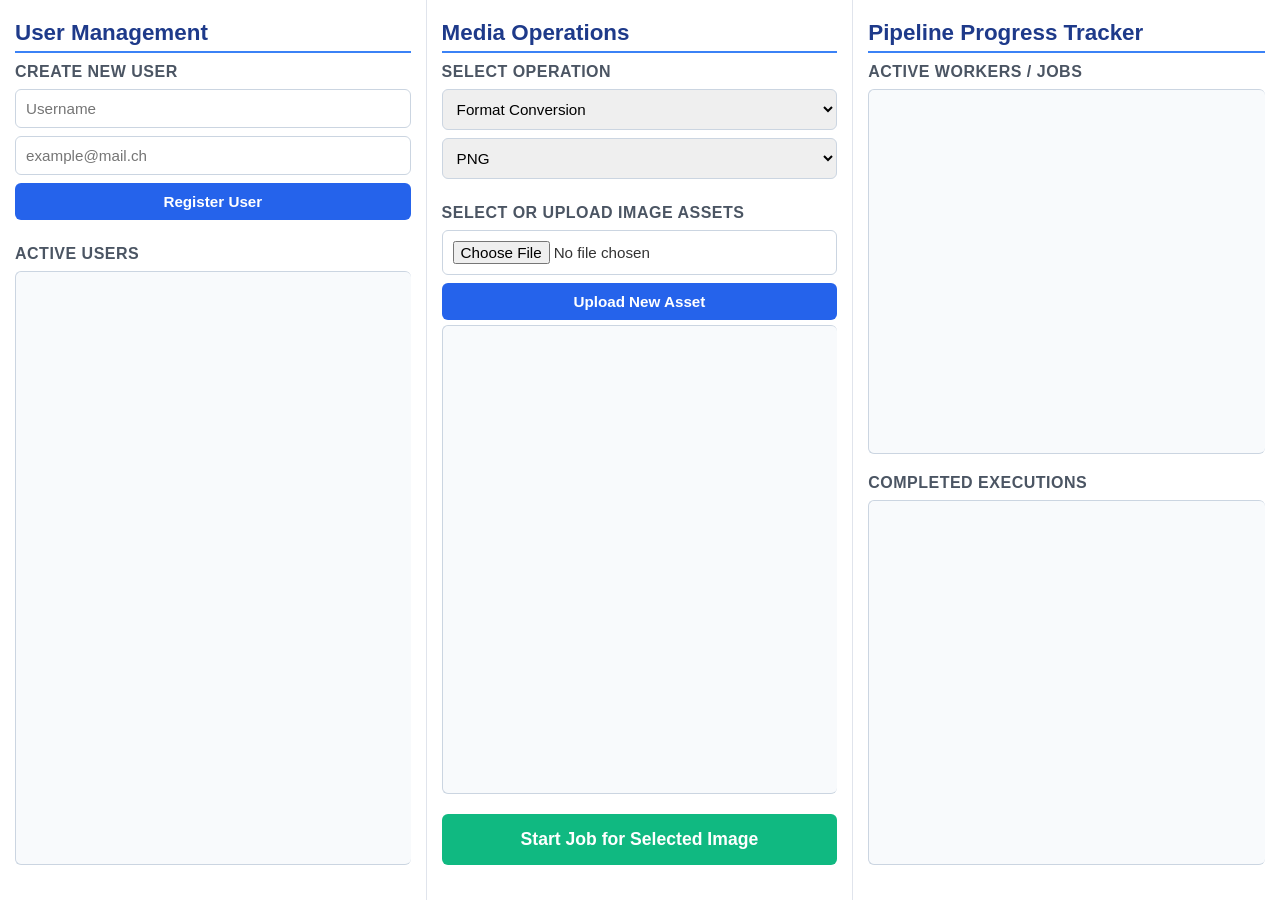
==== src/main/resources/static/index.html @ 2d4f1ee6 "partial ui work" ====
<!DOCTYPE html>
<html lang="en">
		<head>
				<meta charset="UTF-8">
				<meta name="viewport" content="width=device-width, initial-scale=1.0">
				<link href="style.css" rel="stylesheet">
				<title>Cloud-Native Image Processing Pipeline</title>
		</head>
		<body>
				<div class="container">

						<div class="column">
								<div class="row header-row">
										<h2>User Management</h2>
								</div>

								<div class="row form-row">
										<h3>Create New User</h3>
										<div class="input-group">
												<input type="text" id="usernameInput" placeholder="Username" required>
												<input type="email" id="emailInput" placeholder="example@mail.ch" required>
												<button onclick="createUser()">Register User</button>
										</div>
								</div>  

								<div class="row list-row">
										<h3>Active Users</h3>
										<div class="column list-box" id="usersList">
										</div>
								</div>  
						</div>  

						<div class="column">
								<div class="row header-row">
										<h2>Media Operations</h2>
								</div>

								<div class="row form-row">
										<h3>Select Operation</h3>
										<div class="input-group">
												<select id="operationSelect">
														<option value="FORMAT_CONVERSION">Format Conversion</option>
												</select>
												<select id="targetFormatSelect">
														<option value="png">PNG</option>
														<option value="jpg">JPEG</option>
														<option value="gif">GIF</option>
												</select>
										</div>
								</div>  

								<div class="row list-row">
										<h3>Select or Upload Image Assets</h3>
										<div class="input-group file-upload-box">
												<input type="file" id="imageFileInput" accept="image/*">
												<button onclick="uploadImage()">Upload New Asset</button>
										</div>
										<div class="column list-box" id="imagesList">
										</div>
								</div>  

								<div class="row action-row">
										<button class="btn-primary" onclick="triggerPipelineJob()">Start Job for Selected Image</button>
								</div>  
						</div>  

						<div class="column">
								<div class="row header-row">
										<h2>Pipeline Progress Tracker</h2>
								</div>

								<div class="row list-row half-height">
										<h3>Active Workers / Jobs</h3>
										<div class="column list-box tracking-box" id="runningJobsList">
										</div>
								</div>  

								<div class="row list-row half-height">
										<h3>Completed Executions</h3>
										<div class="column list-box tracking-box" id="finishedJobsList">
										</div>
								</div>  
						</div>  

				</div>  
				<script src="script.js"></script>
		</body>
</html>
---- src/main/resources/static/style.css ----
* {
		box-sizing: border-box;
}

body, html {
		margin: 0;
		padding: 0;
		font-family: 'Segoe UI', -apple-system, BlinkMacSystemFont, Roboto, sans-serif;
		background-color: #f4f6f9;
		color: #333;
}

.container {
		width: 100vw;
		height: 100vh;
		display: flex;
		flex-direction: row;
		overflow: hidden;
}

.column {
		display: flex;
		flex-direction: column;
		width: 33.33%;
		height: 100%;
		border-right: 1px solid #e0e4ec;
		padding: 15px;
		background: #ffffff;
}

.column:last-child {
		border-right: none;
}

.row {
		display: flex;
		flex-direction: column;
		width: 100%;
		margin-bottom: 20px;
}

.header-row { height: auto; margin-bottom: 10px; border-bottom: 2px solid #3b82f6; }
.header-row h2 { margin: 5px 0; color: #1e3a8a; font-size: 1.4rem; }
.form-row { height: auto; }
.list-row { flex-grow: 1; min-height: 0; }
.half-height { height: 45%; flex-grow: 0; }
.action-row { height: auto; margin-top: auto; }

h3 { margin: 0 0 8px 0; font-size: 1rem; color: #4b5563; text-transform: uppercase; letter-spacing: 0.5px; }

/* Input Elements */
.input-group {
		display: flex;
		flex-direction: column;
		gap: 8px;
		margin-bottom: 5px;
}

input, select, button {
		width: 100%;
		padding: 10px;
		border-radius: 6px;
		border: 1px solid #cbd5e1;
		font-size: 0.95rem;
		outline: none;
}

input:focus, select:focus {
		border-color: #3b82f6;
		box-shadow: 0 0 0 3px rgba(59, 130, 246, 0.15);
}

button {
		background-color: #2563eb;
		color: white;
		border: none;
		font-weight: 600;
		cursor: pointer;
		transition: background-color 0.2s;
}

button:hover { background-color: #1d4ed8; }
.btn-primary { background-color: #10b981; font-size: 1.1rem; padding: 15px; }
.btn-primary:hover { background-color: #059669; }

/* Dynamic List Items Container Boxes */
.list-box {
		width: 100%;
		height: 100%;
		border: 1px solid #cbd5e1;
		border-radius: 6px;
		background-color: #f8fafc;
		overflow-y: auto;
		padding: 8px;
		gap: 6px;
}

/* Custom Interactive UI Cards */
.item-card {
		display: flex;
		flex-direction: row;
		align-items: center;
		justify-content: space-between;
		padding: 10px;
		background: white;
		border: 1px solid #e2e8f0;
		border-radius: 4px;
		font-size: 0.9rem;
}

.item-card.selected {
		border-color: #3b82f6;
		background-color: #eff6ff;
}

.item-card span {
		white-space: nowrap;
		overflow: hidden;
		text-overflow: ellipsis;
		margin-right: 10px;
}

.item-actions {
		display: flex;
		gap: 5px;
		align-items: center;
}

.item-actions button {
		padding: 5px 8px;
		font-size: 0.8rem;
		width: auto;
}

.btn-danger { background-color: #ef4444; }
.btn-danger:hover { background-color: #dc2626; }
.btn-select { background-color: #64748b; }
.btn-select.active { background-color: #3b82f6; }
.btn-download { background-color: #8b5cf6; }
.btn-download:hover { background-color: #7c3aed; }

.status-badge {
		padding: 3px 6px;
		border-radius: 4px;
		font-size: 0.75rem;
		font-weight: bold;
		text-transform: uppercase;
}
.status-running { background-color: #fef3c7; color: #d97706; }
.status-done { background-color: #d1fae5; color: #065f46; }
.status-failed { background-color: #fee2e2; color: #991b1b; }
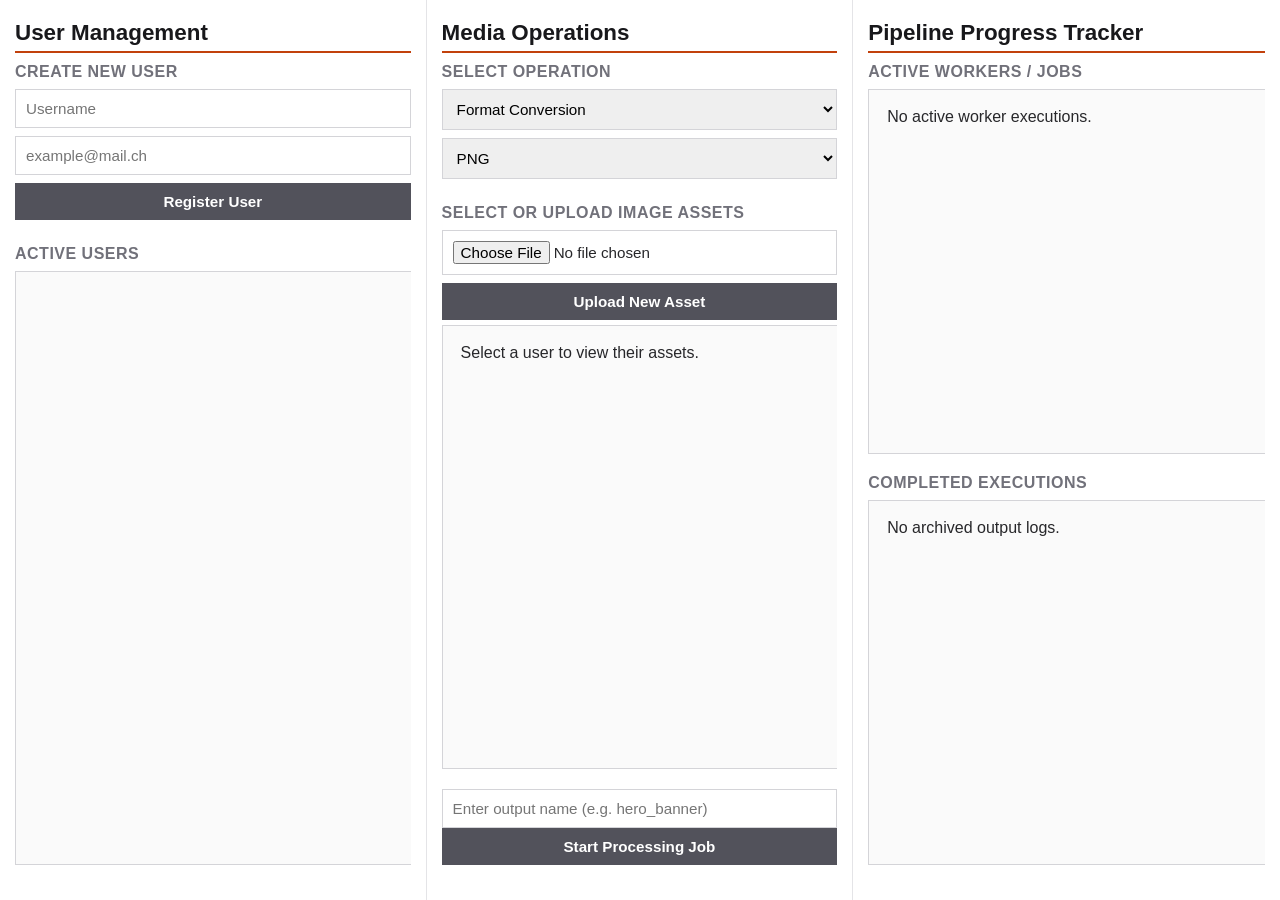
==== commit 480c88c4: "feature(#15): implemented ui with html, css, js served by springboot" ====
--- a/src/main/resources/static/index.html
+++ b/src/main/resources/static/index.html
@@ -60,7 +60,8 @@
 								</div>  
 
 								<div class="row action-row">
-										<button class="btn-primary" onclick="triggerPipelineJob()">Start Job for Selected Image</button>
+										<input type="text" id="outputNameInput" placeholder="Enter output name (e.g. hero_banner)" />
+										<button onclick="triggerPipelineJob()">Start Processing Job</button>
 								</div>  
 						</div>  
 
--- a/src/main/resources/static/style.css
+++ b/src/main/resources/static/style.css
@@ -1,3 +1,47 @@
+:root {
+/* Backgrounds - Minimalist gallery grays and clean whites */
+		--bg-body: #f4f4f5;       /* Soft, matte studio wall */
+		--bg-surface: #ffffff;    /* Pure white canvas for image containers */
+		--bg-list: #fafafa;       /* Barely-there off-white for structural distinction */
+		--bg-selected: #f0f0f0;   /* Very subtle gray wash for selection */
+
+		/* Text - Crisp graphite, avoiding the harshness of pure black */
+		--text-main: #27272a;     /* Deep charcoal */
+		--text-muted: #71717a;    /* Soft mid-gray for metadata and secondary info */
+		--text-heading: #18181b;  /* High-contrast dark graphite for hierarchy */
+		--text-inverse: #ffffff;  /* Pure white for inside accent buttons */
+
+		/* Borders - Whisper-quiet lines, relying mostly on whitespace */
+		--border-light: #e4e4e7;
+		--border-input: #d4d4d8;
+		--border-card: #f4f4f5;
+
+		/* Primary Brand & Focus - Highly intentional, premium accents */
+		--primary: #c2410c;       /* Premium burnt orange / terracotta */
+		--primary-focus: rgba(194, 65, 12, 0.08); /* Faint warm wash */
+
+		/* Buttons - Muted tones to avoid competing with visual content */
+		--btn-gray: #52525b;      /* Replaced standard blue with a sophisticated slate */
+		--btn-gray-hover: #3f3f46;
+		--btn-green: #657164;     /* Calm, muted sage green */
+		--btn-green-hover: #525c51;
+		--btn-red: #9f585a;       /* Subdued, dusty brick red */
+		--btn-red-hover: #824749;
+		--btn-purple: #847895;    /* Very dusty, muted mauve */
+		--btn-purple-hover: #886dae;
+		--btn-slate: #a1a1aa;
+
+		/* Status Badges - Elegant, unobtrusive indicators */
+		--status-running-bg: #fcfbf6;
+		--status-running-text: #9e6f50;  /* Warm stone gray for active processing */
+		
+		--status-done-bg: #f6fcf6;
+		--status-done-text: #487d43;     /* Sage green for successful execution */
+		
+		--status-failed-bg: #fcf6f6;
+		--status-failed-text: #9f585a;   /* Brick red for halted tasks */
+}
+
 * {
 		box-sizing: border-box;
 }
@@ -6,8 +50,8 @@
 		margin: 0;
 		padding: 0;
 		font-family: 'Segoe UI', -apple-system, BlinkMacSystemFont, Roboto, sans-serif;
-		background-color: #f4f6f9;
-		color: #333;
+		background-color: var(--bg-body);
+		color: var(--text-main);
 }
 
 .container {
@@ -23,9 +67,9 @@
 		flex-direction: column;
 		width: 33.33%;
 		height: 100%;
-		border-right: 1px solid #e0e4ec;
+		border-right: 1px solid var(--border-light);
 		padding: 15px;
-		background: #ffffff;
+		background: var(--bg-surface);
 }
 
 .column:last-child {
@@ -39,14 +83,14 @@
 		margin-bottom: 20px;
 }
 
-.header-row { height: auto; margin-bottom: 10px; border-bottom: 2px solid #3b82f6; }
-.header-row h2 { margin: 5px 0; color: #1e3a8a; font-size: 1.4rem; }
+.header-row { height: auto; margin-bottom: 10px; border-bottom: 2px solid var(--primary); }
+.header-row h2 { margin: 5px 0; color: var(--text-heading); font-size: 1.4rem; }
 .form-row { height: auto; }
 .list-row { flex-grow: 1; min-height: 0; }
 .half-height { height: 45%; flex-grow: 0; }
 .action-row { height: auto; margin-top: auto; }
 
-h3 { margin: 0 0 8px 0; font-size: 1rem; color: #4b5563; text-transform: uppercase; letter-spacing: 0.5px; }
+h3 { margin: 0 0 8px 0; font-size: 1rem; color: var(--text-muted); text-transform: uppercase; letter-spacing: 0.5px; }
 
 /* Input Elements */
 .input-group {
@@ -59,37 +103,37 @@
 input, select, button {
 		width: 100%;
 		padding: 10px;
-		border-radius: 6px;
-		border: 1px solid #cbd5e1;
+		border-radius: 0px;
+		border: 1px solid var(--border-input);
 		font-size: 0.95rem;
 		outline: none;
 }
 
 input:focus, select:focus {
-		border-color: #3b82f6;
-		box-shadow: 0 0 0 3px rgba(59, 130, 246, 0.15);
+		border-color: var(--primary);
+		box-shadow: 0 0 0 3px var(--primary-focus);
 }
 
 button {
-		background-color: #2563eb;
-		color: white;
+		background-color: var(--btn-gray);
+		color: var(--text-inverse);
 		border: none;
 		font-weight: 600;
 		cursor: pointer;
 		transition: background-color 0.2s;
 }
 
-button:hover { background-color: #1d4ed8; }
-.btn-primary { background-color: #10b981; font-size: 1.1rem; padding: 15px; }
-.btn-primary:hover { background-color: #059669; }
+button:hover { background-color: var(--btn-gray-hover); }
+.btn-primary { background-color: var(--btn-green); font-size: 1.1rem; padding: 15px; }
+.btn-primary:hover { background-color: var(--btn-green-hover); }
 
 /* Dynamic List Items Container Boxes */
 .list-box {
 		width: 100%;
 		height: 100%;
-		border: 1px solid #cbd5e1;
-		border-radius: 6px;
-		background-color: #f8fafc;
+		border: 1px solid var(--border-input);
+		border-radius: 0px;
+		background-color: var(--bg-list);
 		overflow-y: auto;
 		padding: 8px;
 		gap: 6px;
@@ -102,15 +146,15 @@
 		align-items: center;
 		justify-content: space-between;
 		padding: 10px;
-		background: white;
-		border: 1px solid #e2e8f0;
-		border-radius: 4px;
+		background: var(--bg-surface);
+		border: 1px solid var(--border-card);
+		border-radius: 0px;
 		font-size: 0.9rem;
 }
 
 .item-card.selected {
-		border-color: #3b82f6;
-		background-color: #eff6ff;
+		border-color: var(--primary);
+		background-color: var(--bg-selected);
 }
 
 .item-card span {
@@ -132,20 +176,20 @@
 		width: auto;
 }
 
-.btn-danger { background-color: #ef4444; }
-.btn-danger:hover { background-color: #dc2626; }
-.btn-select { background-color: #64748b; }
-.btn-select.active { background-color: #3b82f6; }
-.btn-download { background-color: #8b5cf6; }
-.btn-download:hover { background-color: #7c3aed; }
+.btn-danger { background-color: var(--btn-red); }
+.btn-danger:hover { background-color: var(--btn-red-hover); }
+.btn-select { background-color: var(--btn-slate); }
+.btn-select.active { background-color: var(--primary); }
+.btn-download { background-color: var(--btn-purple); }
+.btn-download:hover { background-color: var(--btn-purple-hover); }
 
 .status-badge {
 		padding: 3px 6px;
-		border-radius: 4px;
+		border-radius: 0px;
 		font-size: 0.75rem;
 		font-weight: bold;
 		text-transform: uppercase;
 }
-.status-running { background-color: #fef3c7; color: #d97706; }
-.status-done { background-color: #d1fae5; color: #065f46; }
-.status-failed { background-color: #fee2e2; color: #991b1b; }
+.status-running { background-color: var(--status-running-bg); color: var(--status-running-text); }
+.status-done { background-color: var(--status-done-bg); color: var(--status-done-text); }
+.status-failed { background-color: var(--status-failed-bg); color: var(--status-failed-text); }
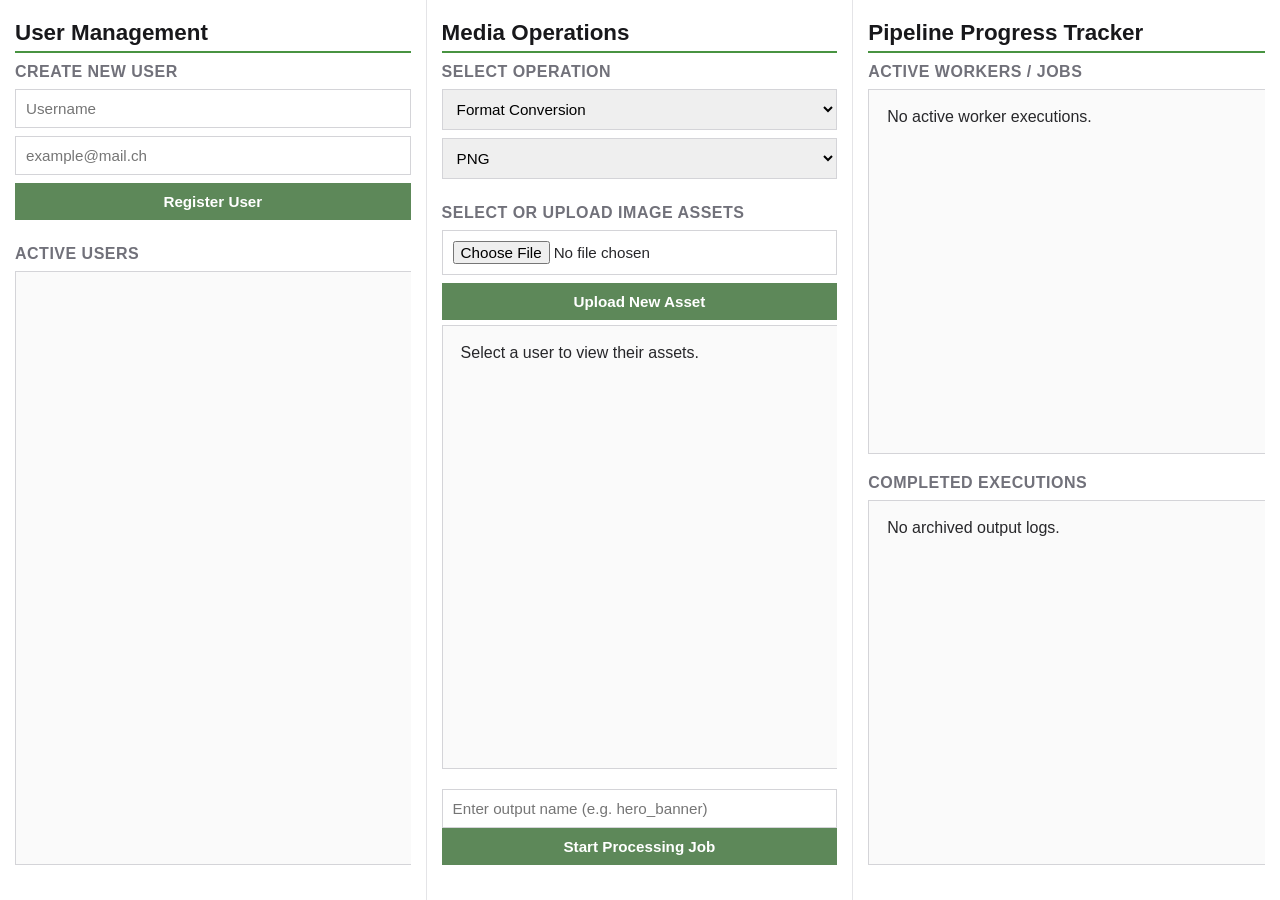
==== commit 72a64525: "feature(#20): wrap ffmpeg functionalitis and mock ai workflow" ====
--- a/src/main/resources/static/index.html
+++ b/src/main/resources/static/index.html
@@ -40,6 +40,7 @@
 										<div class="input-group">
 												<select id="operationSelect">
 														<option value="FORMAT_CONVERSION">Format Conversion</option>
+														<option value="BACKGROUND_REMOVAL">Remove Background (AI)</option>
 												</select>
 												<select id="targetFormatSelect">
 														<option value="png">PNG</option>
--- a/src/main/resources/static/style.css
+++ b/src/main/resources/static/style.css
@@ -1,45 +1,40 @@
 :root {
-/* Backgrounds - Minimalist gallery grays and clean whites */
-		--bg-body: #f4f4f5;       /* Soft, matte studio wall */
-		--bg-surface: #ffffff;    /* Pure white canvas for image containers */
-		--bg-list: #fafafa;       /* Barely-there off-white for structural distinction */
-		--bg-selected: #f0f0f0;   /* Very subtle gray wash for selection */
+		--bg-body: #f4f4f5;       
+		--bg-surface: #ffffff;    
+		--bg-list: #fafafa;       
+		--bg-selected: #f0f0f0;   
 
-		/* Text - Crisp graphite, avoiding the harshness of pure black */
-		--text-main: #27272a;     /* Deep charcoal */
-		--text-muted: #71717a;    /* Soft mid-gray for metadata and secondary info */
-		--text-heading: #18181b;  /* High-contrast dark graphite for hierarchy */
-		--text-inverse: #ffffff;  /* Pure white for inside accent buttons */
+		--text-main: #27272a;     
+		--text-muted: #71717a;    
+		--text-heading: #18181b;  
+		--text-inverse: #ffffff;  
 
-		/* Borders - Whisper-quiet lines, relying mostly on whitespace */
 		--border-light: #e4e4e7;
 		--border-input: #d4d4d8;
 		--border-card: #f4f4f5;
 
-		/* Primary Brand & Focus - Highly intentional, premium accents */
-		--primary: #c2410c;       /* Premium burnt orange / terracotta */
-		--primary-focus: rgba(194, 65, 12, 0.08); /* Faint warm wash */
+		--primary: #489341;       
+		--primary-focus: rgba(194, 65, 12, 0.08); 
 
-		/* Buttons - Muted tones to avoid competing with visual content */
-		--btn-gray: #52525b;      /* Replaced standard blue with a sophisticated slate */
-		--btn-gray-hover: #3f3f46;
-		--btn-green: #657164;     /* Calm, muted sage green */
+		--btn-def: #5d8859;
+		--btn-def-hover: #489341;
+		--btn-def-select: #489341;
+		--btn-green: #657164;
 		--btn-green-hover: #525c51;
-		--btn-red: #9f585a;       /* Subdued, dusty brick red */
+		--btn-red: #9f585a;
 		--btn-red-hover: #824749;
-		--btn-purple: #847895;    /* Very dusty, muted mauve */
+		--btn-purple: #847895;
 		--btn-purple-hover: #886dae;
 		--btn-slate: #a1a1aa;
 
-		/* Status Badges - Elegant, unobtrusive indicators */
 		--status-running-bg: #fcfbf6;
-		--status-running-text: #9e6f50;  /* Warm stone gray for active processing */
+		--status-running-text: #9e6f50;
 		
 		--status-done-bg: #f6fcf6;
-		--status-done-text: #487d43;     /* Sage green for successful execution */
+		--status-done-text: #487d43;
 		
 		--status-failed-bg: #fcf6f6;
-		--status-failed-text: #9f585a;   /* Brick red for halted tasks */
+		--status-failed-text: #9f585a;
 }
 
 * {
@@ -115,7 +110,7 @@
 }
 
 button {
-		background-color: var(--btn-gray);
+		background-color: var(--btn-def);
 		color: var(--text-inverse);
 		border: none;
 		font-weight: 600;
@@ -123,7 +118,7 @@
 		transition: background-color 0.2s;
 }
 
-button:hover { background-color: var(--btn-gray-hover); }
+button:hover { background-color: var(--btn-def-hover); }
 .btn-primary { background-color: var(--btn-green); font-size: 1.1rem; padding: 15px; }
 .btn-primary:hover { background-color: var(--btn-green-hover); }
 
@@ -179,7 +174,7 @@
 .btn-danger { background-color: var(--btn-red); }
 .btn-danger:hover { background-color: var(--btn-red-hover); }
 .btn-select { background-color: var(--btn-slate); }
-.btn-select.active { background-color: var(--primary); }
+.btn-select.active { background-color: var(--btn-def-select); }
 .btn-download { background-color: var(--btn-purple); }
 .btn-download:hover { background-color: var(--btn-purple-hover); }
 
